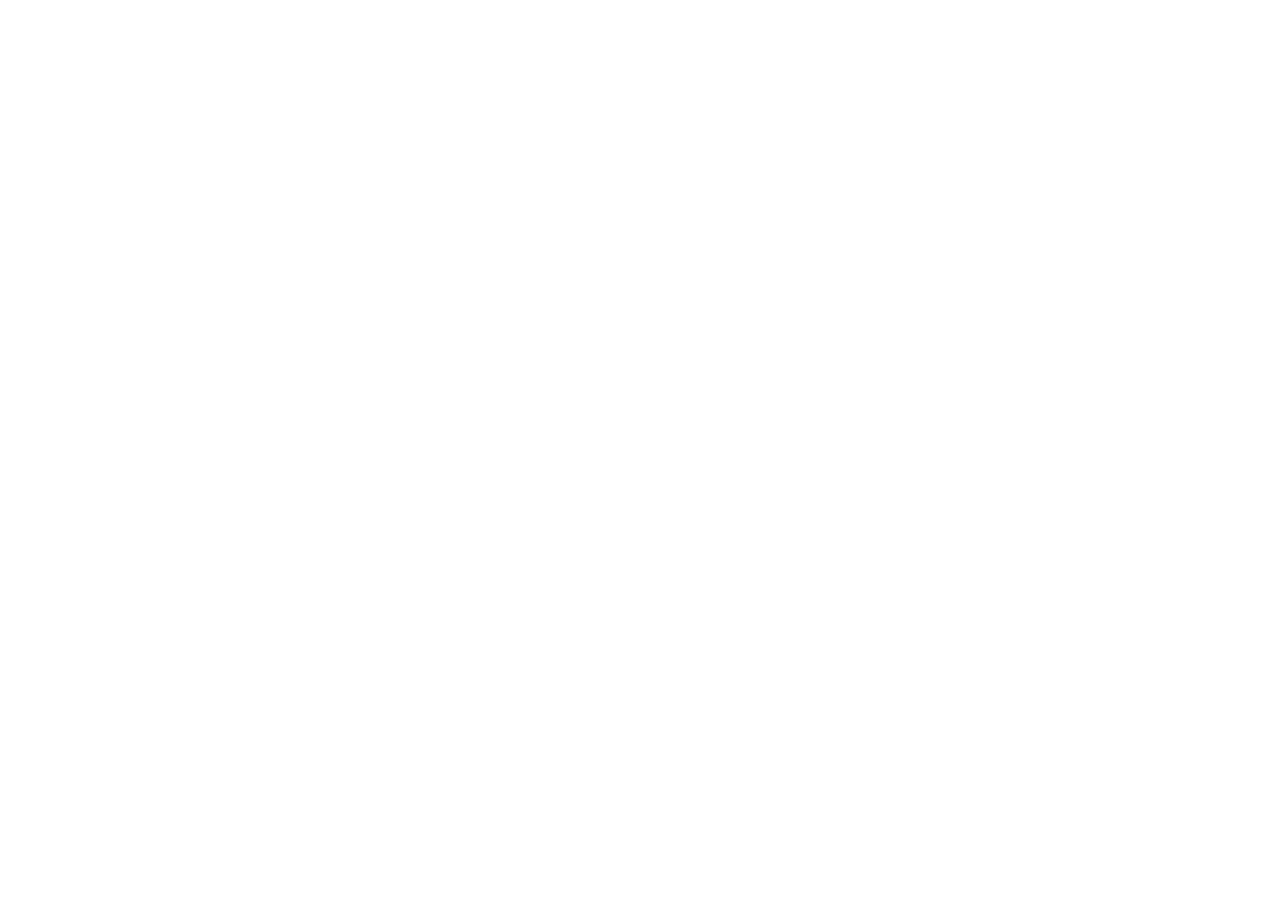
==== index.html @ f1fc5149 "Added HTML files" ====
<!DOCTYPE html>
<html lang="en">
<head>
    <meta charset="UTF-8">
    <meta name="viewport" content="width=device-width, initial-scale=1.0">
    <meta http-equiv="X-UA-Compatible" content="ie=edge">
    <title>Introducing AI-assistant</title>
</head>
<body>
    
</body>
</html>
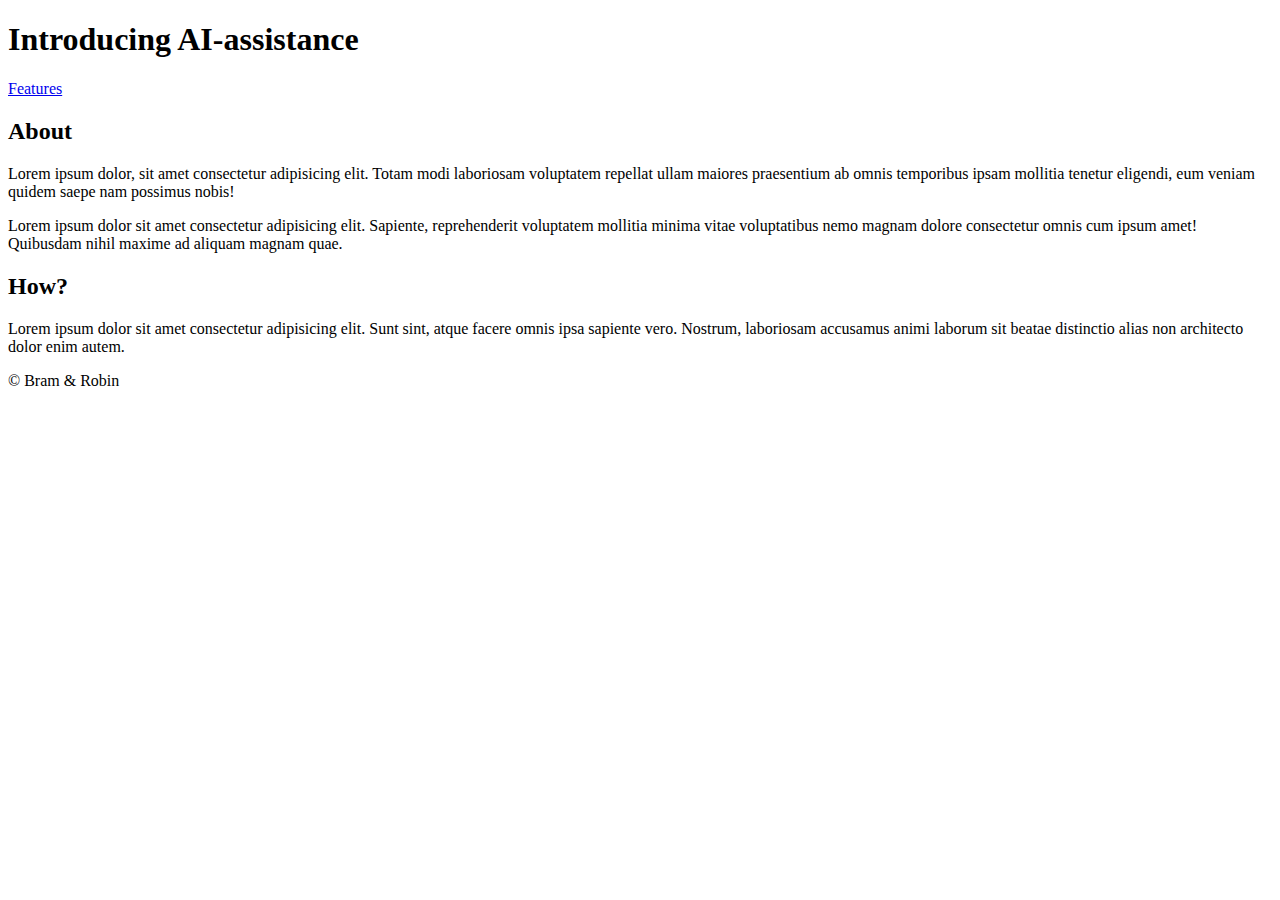
==== commit 7e728979: "Added content" ====
--- a/index.html
+++ b/index.html
@@ -4,9 +4,37 @@
     <meta charset="UTF-8">
     <meta name="viewport" content="width=device-width, initial-scale=1.0">
     <meta http-equiv="X-UA-Compatible" content="ie=edge">
-    <title>Introducing AI-assistant</title>
+    <title>Introducing AI-assistance</title>
 </head>
 <body>
     
+    <header>
+
+        <h1>Introducing AI-assistance</h1>
+        <a href="features.html">Features</a>
+
+    </header>
+
+    <main>
+
+        <div class="about">
+            <h2>About</h2>
+            <p>Lorem ipsum dolor, sit amet consectetur adipisicing elit. Totam modi laboriosam voluptatem repellat ullam maiores praesentium ab omnis temporibus ipsam mollitia tenetur eligendi, eum veniam quidem saepe nam possimus nobis!</p>
+            <p>Lorem ipsum dolor sit amet consectetur adipisicing elit. Sapiente, reprehenderit voluptatem mollitia minima vitae voluptatibus nemo magnam dolore consectetur omnis cum ipsum amet! Quibusdam nihil maxime ad aliquam magnam quae.</p>
+        </div>
+
+        <div class="how">
+            <h2>How?</h2>
+            <p>Lorem ipsum dolor sit amet consectetur adipisicing elit. Sunt sint, atque facere omnis ipsa sapiente vero. Nostrum, laboriosam accusamus animi laborum sit beatae distinctio alias non architecto dolor enim autem.</p>
+        </div>
+
+    </main>
+
+    <footer>
+        
+        &copy; Bram & Robin
+
+    </footer>
+
 </body>
 </html>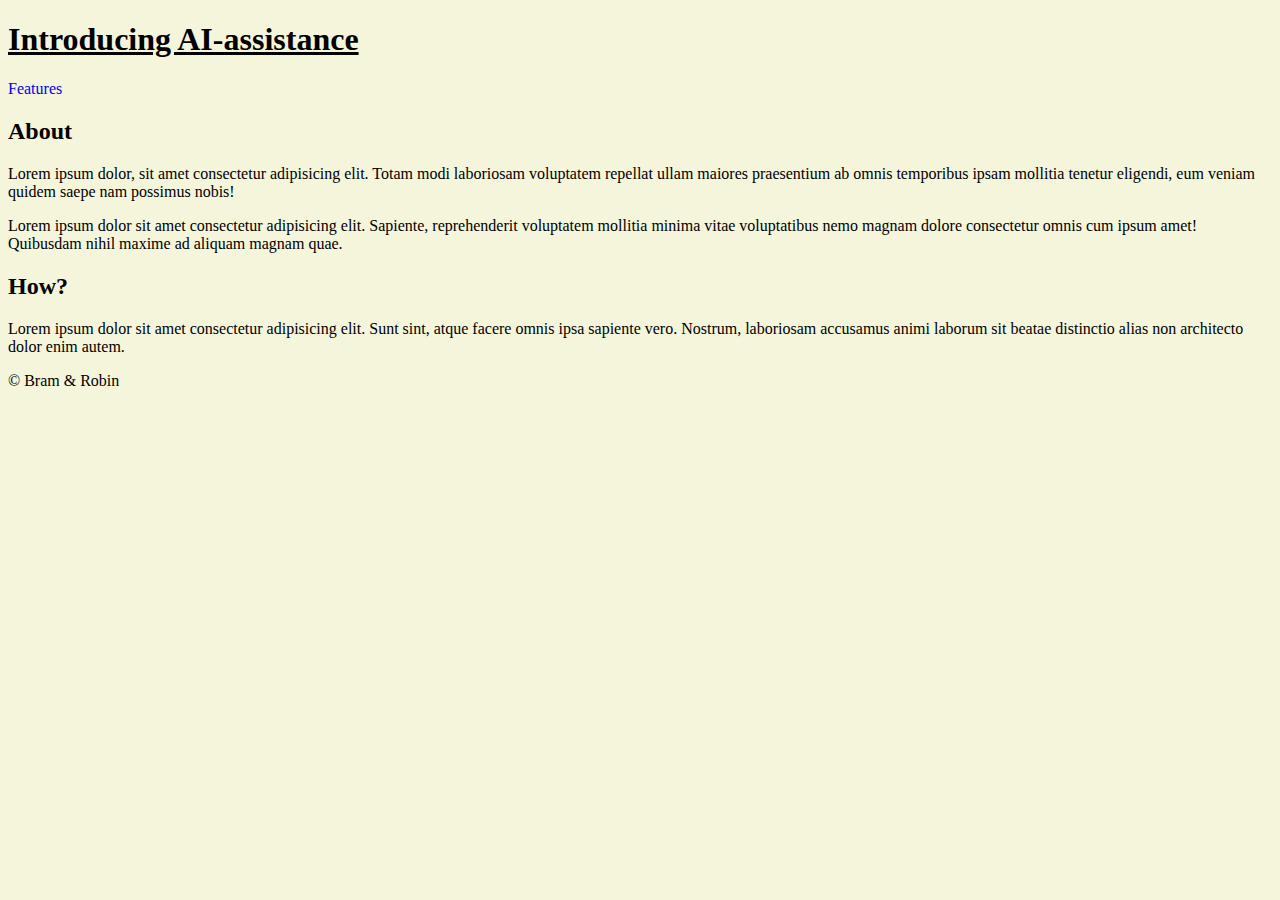
==== commit f1ecb5c5: "Added styling" ====
--- a/index.html
+++ b/index.html
@@ -5,6 +5,7 @@
     <meta name="viewport" content="width=device-width, initial-scale=1.0">
     <meta http-equiv="X-UA-Compatible" content="ie=edge">
     <title>Introducing AI-assistance</title>
+    <link rel="stylesheet" href="style.css">
 </head>
 <body>
     
--- a/style.css
+++ b/style.css
@@ -0,0 +1,16 @@
+body
+{
+    background-color: beige;
+}
+
+h1
+{
+    font: 3em;
+    font-weight: bold;
+    text-decoration: underline; 
+}
+
+a
+{
+    text-decoration: none;
+}